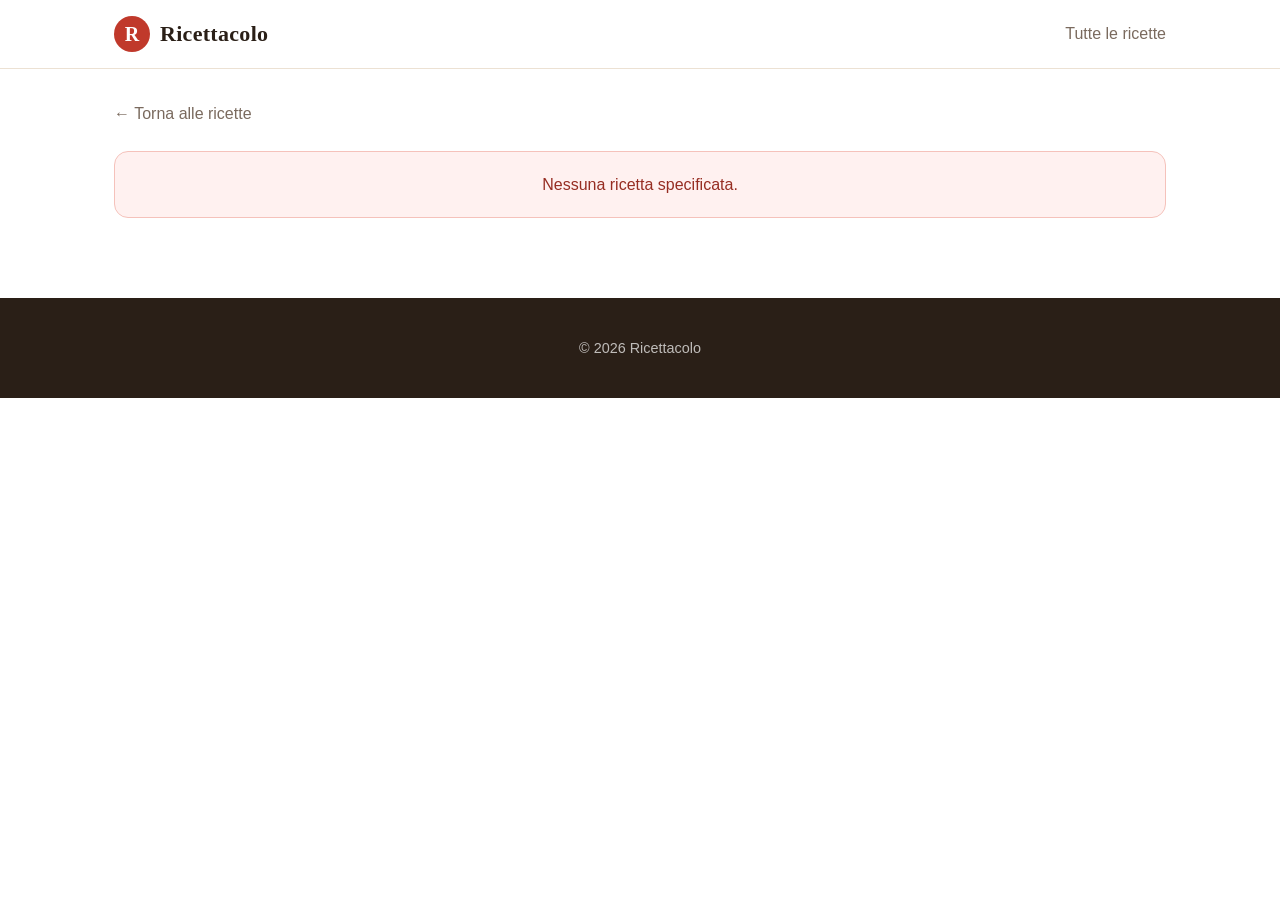
==== ricetta.html @ 422eebbc "Primo commit di lancio" ====
<!DOCTYPE html>
<html lang="it">
<head>
  <meta charset="UTF-8">
  <meta name="viewport" content="width=device-width, initial-scale=1.0">
  <title>Ricetta — Ricettacolo</title>
  <link rel="stylesheet" href="css/style.css">
</head>
<body class="page-recipe">
  <header class="site-header">
    <div class="container header-inner">
      <a href="index.html" class="brand">
        <span class="brand-mark">R</span>
        <span class="brand-name">Ricettacolo</span>
      </a>
      <nav class="site-nav">
        <a href="index.html#ricette">Tutte le ricette</a>
      </nav>
    </div>
  </header>

  <main class="container recipe-page">
    <a href="index.html#ricette" class="back-link">← Torna alle ricette</a>

    <div id="recipe-content">
      <p class="loading">Caricamento ricetta...</p>
    </div>
  </main>

  <footer class="site-footer">
    <div class="container">
      <p>© <span id="year"></span> Ricettacolo</p>
    </div>
  </footer>

  <script src="js/parser.js"></script>
  <script src="js/recipe.js"></script>
</body>
</html>
---- css/style.css ----
:root {
  --bg: #fdf8f3;
  --bg-card: #ffffff;
  --text: #2a1f17;
  --text-muted: #7a6a5e;
  --accent: #c0392b;
  --accent-dark: #962d22;
  --accent-soft: #fce8e3;
  --border: #ece1d3;
  --shadow-sm: 0 1px 2px rgba(80, 40, 20, 0.06);
  --shadow-md: 0 6px 20px rgba(80, 40, 20, 0.08);
  --radius: 14px;
  --radius-sm: 8px;
  --font-serif: "Playfair Display", Georgia, "Times New Roman", serif;
  --font-sans: -apple-system, BlinkMacSystemFont, "Segoe UI", Roboto, Helvetica, Arial, sans-serif;
}

* { box-sizing: border-box; }

html, body {
  margin: 0;
  padding: 0;
}

body {
  font-family: var(--font-sans);
  color: var(--text);
  background: var(--bg);
  line-height: 1.6;
  -webkit-font-smoothing: antialiased;
}

.container {
  width: 100%;
  max-width: 1100px;
  margin: 0 auto;
  padding: 0 24px;
}

a { color: var(--accent); text-decoration: none; }
a:hover { color: var(--accent-dark); }

h1, h2, h3 {
  font-family: var(--font-serif);
  font-weight: 700;
  line-height: 1.2;
  margin: 0 0 12px;
}

.muted { color: var(--text-muted); }
.accent { color: var(--accent); }
.hidden { display: none !important; }

/* HEADER */
.site-header {
  background: var(--bg-card);
  border-bottom: 1px solid var(--border);
  position: sticky;
  top: 0;
  z-index: 10;
  backdrop-filter: blur(8px);
}
.header-inner {
  display: flex;
  justify-content: space-between;
  align-items: center;
  padding-top: 16px;
  padding-bottom: 16px;
}
.brand {
  display: flex;
  align-items: center;
  gap: 10px;
  color: var(--text);
  font-weight: 700;
}
.brand:hover { color: var(--text); }
.brand-mark {
  display: inline-flex;
  align-items: center;
  justify-content: center;
  width: 36px;
  height: 36px;
  background: var(--accent);
  color: white;
  border-radius: 50%;
  font-family: var(--font-serif);
  font-size: 20px;
  font-weight: 700;
}
.brand-name {
  font-family: var(--font-serif);
  font-size: 22px;
  letter-spacing: 0.3px;
}
.site-nav {
  display: flex;
  gap: 24px;
}
.site-nav a {
  color: var(--text-muted);
  font-weight: 500;
}
.site-nav a:hover { color: var(--accent); }

/* HERO */
.hero {
  padding: 64px 0 56px;
  background: linear-gradient(180deg, var(--bg) 0%, var(--bg) 60%, var(--bg-card) 100%);
}
.hero-inner {
  display: grid;
  grid-template-columns: 1.4fr 1fr;
  gap: 48px;
  align-items: center;
}
.eyebrow {
  display: inline-block;
  text-transform: uppercase;
  font-size: 12px;
  letter-spacing: 2px;
  color: var(--accent);
  font-weight: 600;
  margin: 0 0 12px;
}
.hero h1 {
  font-size: clamp(2.2rem, 4vw, 3.4rem);
  margin-bottom: 20px;
}
.hero .lead {
  font-size: 1.15rem;
  margin-bottom: 16px;
}
.hero-card {
  background: var(--accent-soft);
  border-radius: 24px;
  padding: 40px;
  aspect-ratio: 1 / 1;
  display: flex;
  align-items: center;
  justify-content: center;
  box-shadow: var(--shadow-md);
}
.hero-card-inner {
  text-align: center;
}
.hero-emoji {
  font-size: 96px;
  display: block;
  margin-bottom: 16px;
}
.hero-card-quote {
  font-family: var(--font-serif);
  font-style: italic;
  font-size: 1.1rem;
  color: var(--accent-dark);
  margin: 0;
}

/* RICETTE SECTION */
.recipes-section {
  padding: 56px 0 80px;
  background: var(--bg-card);
}
.section-head {
  text-align: center;
  margin-bottom: 32px;
}
.section-head h2 {
  font-size: 2.2rem;
  margin-bottom: 8px;
}

/* CONTROLS */
.controls {
  display: flex;
  flex-direction: column;
  gap: 16px;
  margin-bottom: 32px;
}
.search-wrap {
  position: relative;
  max-width: 560px;
  margin: 0 auto;
  width: 100%;
}
.search-icon {
  position: absolute;
  left: 16px;
  top: 50%;
  transform: translateY(-50%);
  width: 18px;
  height: 18px;
  color: var(--text-muted);
  pointer-events: none;
}
#search-input {
  width: 100%;
  padding: 14px 16px 14px 46px;
  border: 1px solid var(--border);
  border-radius: 999px;
  font-size: 1rem;
  font-family: inherit;
  background: var(--bg);
  transition: border-color 0.2s, box-shadow 0.2s;
}
#search-input:focus {
  outline: none;
  border-color: var(--accent);
  box-shadow: 0 0 0 4px var(--accent-soft);
}

.filters {
  display: flex;
  gap: 8px;
  justify-content: center;
  flex-wrap: wrap;
}
.filter-btn {
  border: 1px solid var(--border);
  background: var(--bg-card);
  color: var(--text);
  padding: 8px 18px;
  border-radius: 999px;
  font-size: 0.95rem;
  font-family: inherit;
  cursor: pointer;
  transition: all 0.2s;
}
.filter-btn:hover {
  border-color: var(--accent);
  color: var(--accent);
}
.filter-btn.active {
  background: var(--accent);
  border-color: var(--accent);
  color: white;
}

/* RECIPE GRID — ora un contenitore verticale di sezioni-categoria */
.recipe-grid {
  display: block;
}

.category-section {
  margin-bottom: 40px;
}
.category-section:last-child {
  margin-bottom: 0;
}
.category-title {
  display: flex;
  align-items: baseline;
  gap: 12px;
  margin-bottom: 18px;
  padding-bottom: 8px;
  border-bottom: 2px solid var(--accent-soft);
}
.category-title h3 {
  font-family: var(--font-serif);
  font-size: 1.7rem;
  margin: 0;
  color: var(--accent-dark);
}
.category-count {
  color: var(--text-muted);
  font-size: 0.9rem;
  font-weight: 500;
}

.recipe-row {
  display: flex;
  gap: 20px;
  overflow-x: auto;
  scroll-snap-type: x mandatory;
  padding-bottom: 14px;
  -webkit-overflow-scrolling: touch;
  scrollbar-width: thin;
  scrollbar-color: var(--border) transparent;
}
.recipe-row::-webkit-scrollbar {
  height: 8px;
}
.recipe-row::-webkit-scrollbar-track {
  background: transparent;
}
.recipe-row::-webkit-scrollbar-thumb {
  background: var(--border);
  border-radius: 4px;
}
.recipe-row::-webkit-scrollbar-thumb:hover {
  background: var(--accent);
}
.recipe-row > .recipe-card {
  flex: 0 0 280px;
  scroll-snap-align: start;
}

.recipe-card {
  background: var(--bg-card);
  border: 1px solid var(--border);
  border-radius: var(--radius);
  overflow: hidden;
  cursor: pointer;
  transition: transform 0.2s, box-shadow 0.2s;
  display: flex;
  flex-direction: column;
  text-decoration: none;
  color: inherit;
}
.recipe-card:hover {
  transform: translateY(-4px);
  box-shadow: var(--shadow-md);
  color: inherit;
}
.recipe-card-image {
  width: 100%;
  aspect-ratio: 4 / 3;
  background: var(--accent-soft);
  display: flex;
  align-items: center;
  justify-content: center;
  position: relative;
  overflow: hidden;
}
.recipe-card-image img {
  width: 100%;
  height: 100%;
  object-fit: cover;
  display: block;
}
.recipe-card-placeholder {
  font-family: var(--font-serif);
  font-size: 3rem;
  color: var(--accent);
  opacity: 0.7;
}
.recipe-card-cuisine {
  position: absolute;
  top: 12px;
  left: 12px;
  background: rgba(255,255,255,0.95);
  color: var(--text);
  padding: 4px 10px;
  border-radius: 999px;
  font-size: 0.75rem;
  font-weight: 600;
  text-transform: uppercase;
  letter-spacing: 0.5px;
}
.recipe-card-body {
  padding: 18px 20px 20px;
  flex: 1;
  display: flex;
  flex-direction: column;
}
.recipe-card-title {
  font-family: var(--font-serif);
  font-size: 1.3rem;
  font-weight: 700;
  margin: 0 0 8px;
  line-height: 1.3;
}
.recipe-card-meta {
  display: flex;
  gap: 12px;
  font-size: 0.85rem;
  color: var(--text-muted);
  margin-top: auto;
  padding-top: 12px;
}
.meta-item {
  display: flex;
  align-items: center;
  gap: 4px;
}
.difficulty-dots { display: inline-flex; gap: 2px; }
.dot {
  width: 6px;
  height: 6px;
  border-radius: 50%;
  background: var(--border);
}
.dot.filled { background: var(--accent); }

.loading {
  text-align: center;
  color: var(--text-muted);
  grid-column: 1 / -1;
  padding: 40px 0;
}
.no-results {
  text-align: center;
  color: var(--text-muted);
  padding: 40px 0;
  font-style: italic;
}

/* FOOTER */
.site-footer {
  background: var(--text);
  color: rgba(255,255,255,0.7);
  padding: 24px 0;
  text-align: center;
  font-size: 0.9rem;
}

/* === PAGINA RICETTA === */
.page-recipe {
  background: var(--bg-card);
}
.recipe-page {
  padding: 32px 24px 80px;
}
.back-link {
  display: inline-block;
  margin-bottom: 24px;
  color: var(--text-muted);
  font-weight: 500;
}
.back-link:hover { color: var(--accent); }

.recipe-hero {
  display: grid;
  grid-template-columns: 1fr 1fr;
  gap: 40px;
  margin-bottom: 48px;
  align-items: center;
}
.recipe-hero-image {
  width: 100%;
  aspect-ratio: 4 / 3;
  background: var(--accent-soft);
  border-radius: var(--radius);
  overflow: hidden;
  display: flex;
  align-items: center;
  justify-content: center;
}
.recipe-hero-image img {
  width: 100%;
  height: 100%;
  object-fit: cover;
}
.recipe-hero-image .recipe-card-placeholder {
  font-size: 6rem;
}
.recipe-hero-info .cuisine-tag {
  display: inline-block;
  background: var(--accent-soft);
  color: var(--accent-dark);
  padding: 4px 12px;
  border-radius: 999px;
  font-size: 0.8rem;
  font-weight: 600;
  text-transform: uppercase;
  letter-spacing: 0.5px;
  margin-bottom: 12px;
}
.recipe-title {
  font-size: clamp(2rem, 4vw, 2.8rem);
  margin-bottom: 16px;
}
.recipe-meta-grid {
  display: grid;
  grid-template-columns: repeat(2, 1fr);
  gap: 16px 24px;
  margin: 24px 0;
  padding: 20px;
  background: var(--bg);
  border-radius: var(--radius);
}
.recipe-meta-grid .meta-label {
  font-size: 0.75rem;
  text-transform: uppercase;
  letter-spacing: 1px;
  color: var(--text-muted);
  margin-bottom: 4px;
}
.recipe-meta-grid .meta-value {
  font-weight: 600;
  font-size: 1.05rem;
}

.recipe-body {
  display: grid;
  grid-template-columns: 1fr 1.6fr;
  gap: 48px;
}

.ingredients-block {
  background: var(--bg);
  border-radius: var(--radius);
  padding: 24px;
  align-self: start;
  position: sticky;
  top: 88px;
}
.ingredients-block h3 {
  margin-bottom: 16px;
}
.porzioni-scaler {
  display: flex;
  align-items: center;
  gap: 12px;
  margin-bottom: 20px;
  padding-bottom: 16px;
  border-bottom: 1px solid var(--border);
}
.porzioni-scaler label {
  font-size: 0.9rem;
  color: var(--text-muted);
}
.porzioni-controls {
  display: flex;
  align-items: center;
  gap: 8px;
  margin-left: auto;
}
.porzioni-btn {
  width: 30px;
  height: 30px;
  border-radius: 50%;
  border: 1px solid var(--border);
  background: var(--bg-card);
  color: var(--text);
  font-size: 1.1rem;
  cursor: pointer;
  display: flex;
  align-items: center;
  justify-content: center;
  font-family: inherit;
  transition: all 0.2s;
}
.porzioni-btn:hover {
  border-color: var(--accent);
  color: var(--accent);
}
#porzioni-value {
  font-weight: 700;
  min-width: 24px;
  text-align: center;
}
.ingredients-list {
  list-style: none;
  padding: 0;
  margin: 0;
}
.ingredients-list li {
  padding: 8px 0;
  border-bottom: 1px dashed var(--border);
  display: flex;
  justify-content: space-between;
  gap: 12px;
}
.ingredients-list li:last-child { border-bottom: none; }
.ingredient-name { flex: 1; }
.ingredient-qty {
  font-weight: 600;
  color: var(--accent-dark);
  white-space: nowrap;
}

.procedure-block h3 { margin-bottom: 20px; }
.procedure-list {
  list-style: none;
  padding: 0;
  margin: 0;
  counter-reset: step;
}
.procedure-list li {
  counter-increment: step;
  padding: 16px 0 16px 56px;
  position: relative;
  border-bottom: 1px solid var(--border);
}
.procedure-list li:last-child { border-bottom: none; }
.procedure-list li::before {
  content: counter(step);
  position: absolute;
  left: 0;
  top: 14px;
  width: 36px;
  height: 36px;
  background: var(--accent);
  color: white;
  border-radius: 50%;
  display: flex;
  align-items: center;
  justify-content: center;
  font-family: var(--font-serif);
  font-weight: 700;
  font-size: 1.1rem;
}

.notes-block {
  margin-top: 48px;
  background: var(--accent-soft);
  border-left: 4px solid var(--accent);
  border-radius: var(--radius);
  padding: 24px 28px;
}
.notes-block h3 {
  color: var(--accent-dark);
  margin-bottom: 12px;
}
.notes-block p {
  margin: 0;
  white-space: pre-line;
}

.tags-block {
  margin-top: 32px;
  display: flex;
  flex-wrap: wrap;
  gap: 8px;
  align-items: center;
}
.tags-block .tags-label {
  font-size: 0.85rem;
  color: var(--text-muted);
  margin-right: 4px;
}
.tag-chip {
  display: inline-block;
  background: var(--bg);
  border: 1px solid var(--border);
  color: var(--text-muted);
  padding: 4px 10px;
  border-radius: 999px;
  font-size: 0.85rem;
}

.error-box {
  background: #fff1f0;
  border: 1px solid #f5c2bb;
  color: var(--accent-dark);
  padding: 20px;
  border-radius: var(--radius);
  text-align: center;
}

/* RESPONSIVE */
@media (max-width: 800px) {
  .hero { padding: 40px 0; }
  .hero-inner { grid-template-columns: 1fr; gap: 32px; }
  .hero-card { aspect-ratio: 16 / 9; padding: 24px; }
  .hero-emoji { font-size: 64px; }

  .recipe-hero { grid-template-columns: 1fr; gap: 24px; }
  .recipe-body { grid-template-columns: 1fr; gap: 32px; }
  .ingredients-block { position: static; }

  .header-inner { flex-direction: row; }
  .site-nav { gap: 16px; }
  .site-nav a { font-size: 0.9rem; }
}

@media (max-width: 500px) {
  .container { padding: 0 16px; }
  .recipe-meta-grid { grid-template-columns: 1fr 1fr; padding: 16px; }
  .filters { gap: 6px; }
  .filter-btn { padding: 6px 14px; font-size: 0.85rem; }
}
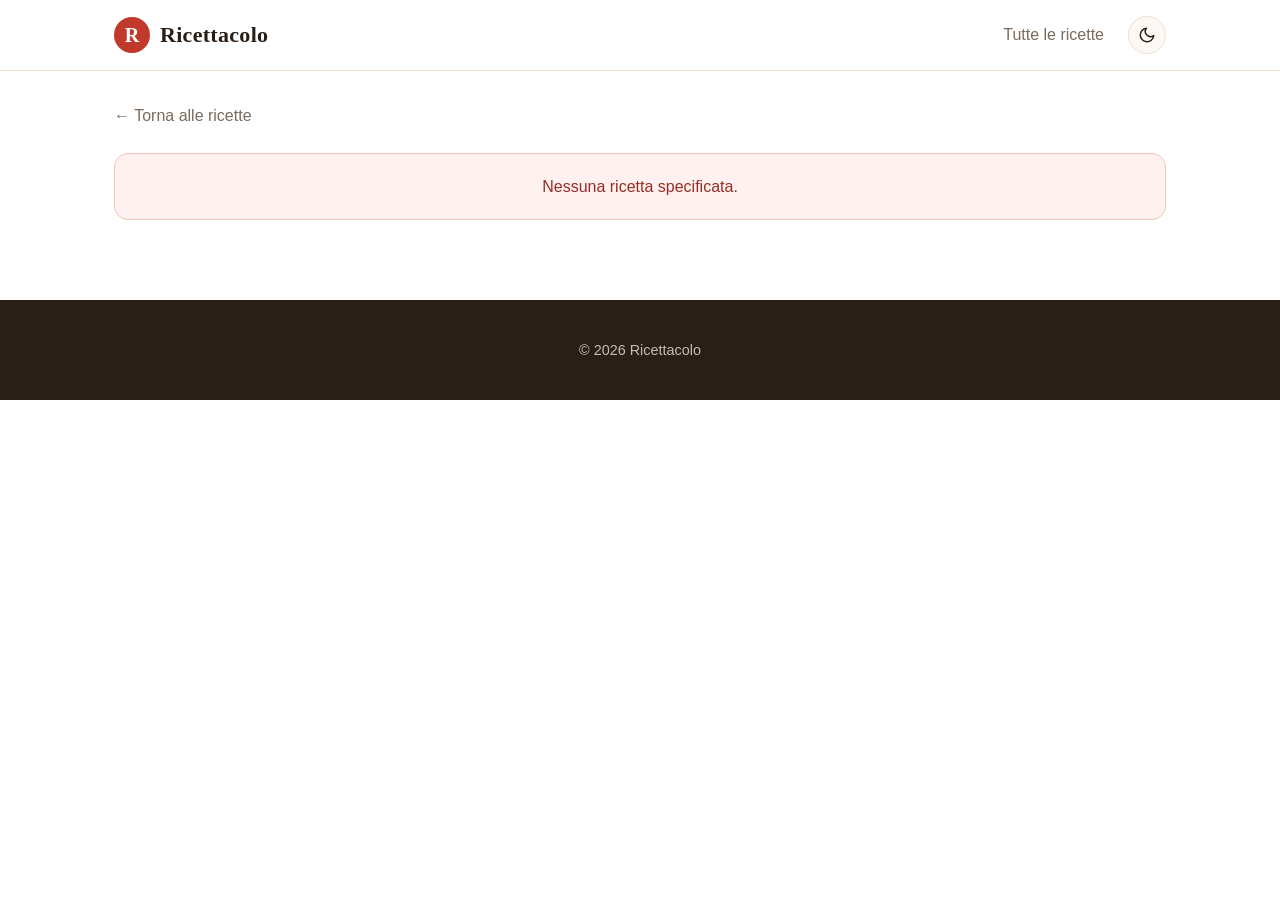
==== commit 2f6e8680: "Dark mode, filtri difficolta/tempo, tag cliccabili, ricette correlate" ====
--- a/ricetta.html
+++ b/ricetta.html
@@ -4,6 +4,14 @@
   <meta charset="UTF-8">
   <meta name="viewport" content="width=device-width, initial-scale=1.0">
   <title>Ricetta — Ricettacolo</title>
+  <script>
+    (function() {
+      var saved = localStorage.getItem('ricettacolo-theme');
+      var prefersDark = window.matchMedia && window.matchMedia('(prefers-color-scheme: dark)').matches;
+      var theme = saved || (prefersDark ? 'dark' : 'light');
+      document.documentElement.setAttribute('data-theme', theme);
+    })();
+  </script>
   <link rel="stylesheet" href="css/style.css">
 </head>
 <body class="page-recipe">
@@ -15,6 +23,18 @@
       </a>
       <nav class="site-nav">
         <a href="index.html#ricette">Tutte le ricette</a>
+        <button id="theme-toggle" class="icon-btn" type="button" aria-label="Cambia tema chiaro/scuro">
+          <svg class="theme-icon icon-moon" viewBox="0 0 24 24" fill="none" stroke="currentColor" stroke-width="2" stroke-linecap="round" stroke-linejoin="round" aria-hidden="true">
+            <path d="M21 12.79A9 9 0 1 1 11.21 3 7 7 0 0 0 21 12.79z"/>
+          </svg>
+          <svg class="theme-icon icon-sun" viewBox="0 0 24 24" fill="none" stroke="currentColor" stroke-width="2" stroke-linecap="round" stroke-linejoin="round" aria-hidden="true">
+            <circle cx="12" cy="12" r="4"/>
+            <path d="M12 2v2"/><path d="M12 20v2"/>
+            <path d="m4.93 4.93 1.41 1.41"/><path d="m17.66 17.66 1.41 1.41"/>
+            <path d="M2 12h2"/><path d="M20 12h2"/>
+            <path d="m6.34 17.66-1.41 1.41"/><path d="m19.07 4.93-1.41 1.41"/>
+          </svg>
+        </button>
       </nav>
     </div>
   </header>
@@ -34,6 +54,7 @@
   </footer>
 
   <script src="js/parser.js"></script>
+  <script src="js/theme.js"></script>
   <script src="js/recipe.js"></script>
 </body>
 </html>
--- a/css/style.css
+++ b/css/style.css
@@ -1,18 +1,39 @@
 :root {
   --bg: #fdf8f3;
   --bg-card: #ffffff;
+  --bg-elevated: #ffffff;
   --text: #2a1f17;
   --text-muted: #7a6a5e;
   --accent: #c0392b;
   --accent-dark: #962d22;
   --accent-soft: #fce8e3;
   --border: #ece1d3;
+  --badge-bg: rgba(255, 255, 255, 0.95);
+  --footer-bg: #2a1f17;
+  --footer-text: rgba(255, 255, 255, 0.7);
   --shadow-sm: 0 1px 2px rgba(80, 40, 20, 0.06);
   --shadow-md: 0 6px 20px rgba(80, 40, 20, 0.08);
   --radius: 14px;
   --radius-sm: 8px;
   --font-serif: "Playfair Display", Georgia, "Times New Roman", serif;
   --font-sans: -apple-system, BlinkMacSystemFont, "Segoe UI", Roboto, Helvetica, Arial, sans-serif;
+}
+
+[data-theme="dark"] {
+  --bg: #1a130d;
+  --bg-card: #251b14;
+  --bg-elevated: #2f231a;
+  --text: #f5e8d5;
+  --text-muted: #a89684;
+  --accent: #e76e5e;
+  --accent-dark: #d8503f;
+  --accent-soft: rgba(231, 110, 94, 0.16);
+  --border: #3a2c22;
+  --badge-bg: rgba(37, 27, 20, 0.92);
+  --footer-bg: #100a06;
+  --footer-text: rgba(245, 232, 213, 0.55);
+  --shadow-sm: 0 1px 2px rgba(0, 0, 0, 0.3);
+  --shadow-md: 0 6px 24px rgba(0, 0, 0, 0.45);
 }
 
 * { box-sizing: border-box; }
@@ -202,6 +223,7 @@
   font-size: 1rem;
   font-family: inherit;
   background: var(--bg);
+  color: var(--text);
   transition: border-color 0.2s, box-shadow 0.2s;
 }
 #search-input:focus {
@@ -339,8 +361,9 @@
   position: absolute;
   top: 12px;
   left: 12px;
-  background: rgba(255,255,255,0.95);
+  background: var(--badge-bg);
   color: var(--text);
+  backdrop-filter: blur(4px);
   padding: 4px 10px;
   border-radius: 999px;
   font-size: 0.75rem;
@@ -398,8 +421,8 @@
 
 /* FOOTER */
 .site-footer {
-  background: var(--text);
-  color: rgba(255,255,255,0.7);
+  background: var(--footer-bg);
+  color: var(--footer-text);
   padding: 24px 0;
   text-align: center;
   font-size: 0.9rem;
@@ -662,3 +685,180 @@
   .filters { gap: 6px; }
   .filter-btn { padding: 6px 14px; font-size: 0.85rem; }
 }
+
+/* ===== THEME TOGGLE ===== */
+.icon-btn {
+  width: 38px;
+  height: 38px;
+  border-radius: 50%;
+  border: 1px solid var(--border);
+  background: var(--bg);
+  color: var(--text);
+  cursor: pointer;
+  display: inline-flex;
+  align-items: center;
+  justify-content: center;
+  padding: 0;
+  transition: all 0.2s;
+}
+.icon-btn:hover {
+  border-color: var(--accent);
+  color: var(--accent);
+  background: var(--accent-soft);
+}
+.icon-btn svg {
+  width: 18px;
+  height: 18px;
+}
+.theme-icon { display: none; }
+[data-theme="light"] .icon-moon,
+:root:not([data-theme="dark"]) .icon-moon { display: block; }
+[data-theme="dark"] .icon-sun { display: block; }
+
+.site-nav {
+  align-items: center;
+}
+
+/* ===== FILTRI SECONDARI (difficoltà / tempo) ===== */
+.filters-row {
+  display: flex;
+  flex-wrap: wrap;
+  gap: 12px 18px;
+  justify-content: center;
+  align-items: center;
+}
+.filter-group {
+  display: inline-flex;
+  align-items: center;
+  gap: 6px;
+  flex-wrap: wrap;
+}
+.filter-label {
+  font-size: 0.85rem;
+  color: var(--text-muted);
+  font-weight: 600;
+  margin-right: 4px;
+}
+.filter-btn.small {
+  padding: 6px 12px;
+  font-size: 0.85rem;
+}
+.filter-btn.small .dot {
+  background: var(--text-muted);
+}
+.filter-btn.small.active .dot {
+  background: white;
+}
+.filter-btn.small .difficulty-dots {
+  vertical-align: middle;
+}
+
+/* ===== CHIP FILTRO ATTIVO (tag) ===== */
+.active-filter-bar {
+  display: flex;
+  justify-content: center;
+  margin: 4px 0 24px;
+}
+.active-filter-chip {
+  display: inline-flex;
+  align-items: center;
+  gap: 10px;
+  background: var(--accent-soft);
+  color: var(--accent-dark);
+  padding: 8px 8px 8px 16px;
+  border-radius: 999px;
+  font-size: 0.95rem;
+  font-weight: 500;
+}
+.active-filter-chip button {
+  background: var(--accent);
+  color: white;
+  border: 0;
+  width: 22px;
+  height: 22px;
+  border-radius: 50%;
+  cursor: pointer;
+  font-size: 14px;
+  line-height: 1;
+  display: inline-flex;
+  align-items: center;
+  justify-content: center;
+  font-family: inherit;
+  padding: 0;
+  transition: background 0.2s;
+}
+.active-filter-chip button:hover {
+  background: var(--accent-dark);
+}
+
+/* ===== TAG CHIP CLICCABILE ===== */
+a.tag-chip {
+  display: inline-block;
+  background: var(--bg);
+  border: 1px solid var(--border);
+  color: var(--text-muted);
+  padding: 4px 10px;
+  border-radius: 999px;
+  font-size: 0.85rem;
+  text-decoration: none;
+  transition: all 0.2s;
+}
+a.tag-chip:hover {
+  background: var(--accent-soft);
+  border-color: var(--accent);
+  color: var(--accent-dark);
+  transform: translateY(-1px);
+}
+
+/* ===== RICETTE CORRELATE ===== */
+.related-block {
+  margin-top: 64px;
+  padding-top: 40px;
+  border-top: 2px solid var(--accent-soft);
+}
+.related-block h3 {
+  font-family: var(--font-serif);
+  font-size: 1.6rem;
+  margin-bottom: 24px;
+  color: var(--accent-dark);
+}
+.related-grid {
+  display: grid;
+  grid-template-columns: repeat(auto-fill, minmax(230px, 1fr));
+  gap: 20px;
+}
+.related-grid .recipe-card {
+  flex: initial;
+}
+
+/* ===== CARD CON IMMAGINE TEMA SCURO ===== */
+[data-theme="dark"] .recipe-card-image {
+  background: var(--bg-elevated);
+}
+[data-theme="dark"] .recipe-card-image .recipe-card-placeholder {
+  color: var(--accent);
+}
+[data-theme="dark"] .ingredients-block {
+  background: var(--bg-elevated);
+}
+[data-theme="dark"] .recipe-meta-grid {
+  background: var(--bg-elevated);
+}
+[data-theme="dark"] .porzioni-btn {
+  background: var(--bg);
+}
+[data-theme="dark"] .filter-btn {
+  background: var(--bg);
+}
+[data-theme="dark"] .filter-btn.small .dot {
+  background: var(--text-muted);
+}
+[data-theme="dark"] .filter-btn:not(.active):hover {
+  background: var(--accent-soft);
+}
+[data-theme="dark"] .ingredients-list li {
+  border-bottom-color: var(--border);
+}
+[data-theme="dark"] .recipe-hero-image {
+  background: var(--bg-elevated);
+}
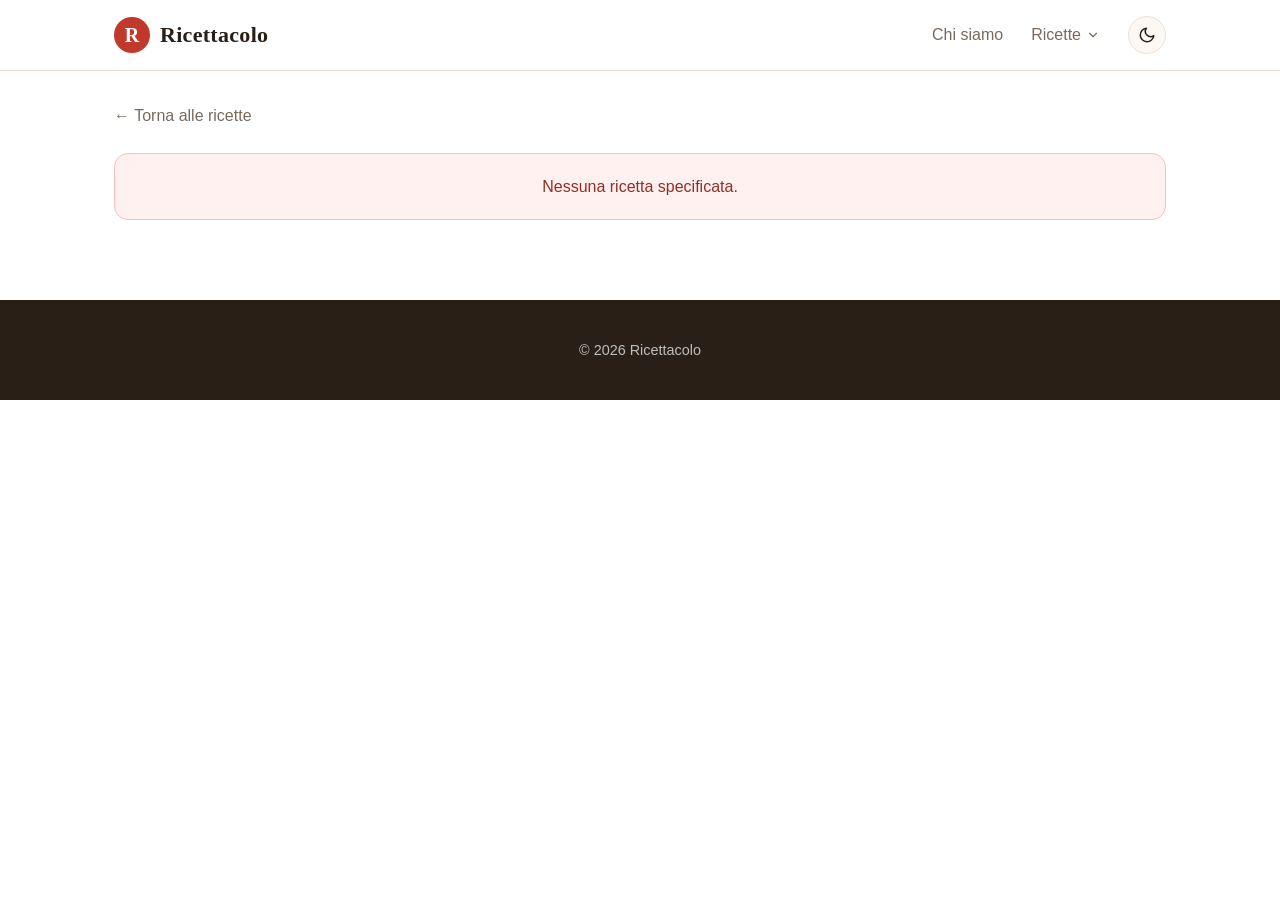
==== commit 96b3c9be: "Home semplificata con 6 ricette + 2 CTA, nuove pagine salato/dolce, dropdown nav" ====
--- a/ricetta.html
+++ b/ricetta.html
@@ -12,7 +12,7 @@
       document.documentElement.setAttribute('data-theme', theme);
     })();
   </script>
-  <link rel="stylesheet" href="css/style.css">
+  <link rel="stylesheet" href="css/style.css?v=6">
 </head>
 <body class="page-recipe">
   <header class="site-header">
@@ -22,7 +22,19 @@
         <span class="brand-name">Ricettacolo</span>
       </a>
       <nav class="site-nav">
-        <a href="index.html#ricette">Tutte le ricette</a>
+        <a href="index.html#chi-siamo">Chi siamo</a>
+        <div class="nav-dropdown">
+          <button class="nav-dropdown-toggle" type="button" aria-haspopup="true" aria-expanded="false">
+            Ricette
+            <svg class="chevron" viewBox="0 0 24 24" width="14" height="14" aria-hidden="true">
+              <path d="m6 9 6 6 6-6" fill="none" stroke="currentColor" stroke-width="2" stroke-linecap="round" stroke-linejoin="round"/>
+            </svg>
+          </button>
+          <div class="nav-dropdown-menu">
+            <a href="salato.html">🍝 Salato</a>
+            <a href="dolce.html">🍰 Dolce</a>
+          </div>
+        </div>
         <button id="theme-toggle" class="icon-btn" type="button" aria-label="Cambia tema chiaro/scuro">
           <svg class="theme-icon icon-moon" viewBox="0 0 24 24" fill="none" stroke="currentColor" stroke-width="2" stroke-linecap="round" stroke-linejoin="round" aria-hidden="true">
             <path d="M21 12.79A9 9 0 1 1 11.21 3 7 7 0 0 0 21 12.79z"/>
@@ -54,7 +66,9 @@
   </footer>
 
   <script src="js/parser.js"></script>
+  <script src="js/cards.js"></script>
   <script src="js/theme.js"></script>
+  <script src="js/nav.js"></script>
   <script src="js/recipe.js"></script>
 </body>
 </html>
--- a/css/style.css
+++ b/css/style.css
@@ -155,8 +155,7 @@
 .hero-card {
   background: var(--accent-soft);
   border-radius: 24px;
-  padding: 40px;
-  aspect-ratio: 1 / 1;
+  padding: 24px;
   display: flex;
   align-items: center;
   justify-content: center;
@@ -164,11 +163,17 @@
 }
 .hero-card-inner {
   text-align: center;
-}
-.hero-emoji {
-  font-size: 96px;
+  width: 100%;
+}
+.hero-photo {
+  width: 100%;
+  max-width: 100%;
+  height: auto;
+  border-radius: 18px;
+  margin: 0 auto 16px;
   display: block;
-  margin-bottom: 16px;
+  box-shadow: 0 10px 26px rgba(0, 0, 0, 0.18);
+  border: 3px solid var(--bg-card);
 }
 .hero-card-quote {
   font-family: var(--font-serif);
@@ -257,6 +262,114 @@
   background: var(--accent);
   border-color: var(--accent);
   color: white;
+}
+
+/* HOME GRID — semplice griglia di 6 card "preview" */
+.home-recipe-grid {
+  display: grid;
+  grid-template-columns: repeat(auto-fill, minmax(260px, 1fr));
+  gap: 22px;
+  margin-bottom: 48px;
+}
+
+/* CATEGORY PAGES (salato.html, dolce.html) — griglia piena */
+.category-grid {
+  display: grid;
+  grid-template-columns: repeat(auto-fill, minmax(260px, 1fr));
+  gap: 22px;
+}
+
+/* HEADER pagine categoria */
+.page-header-section {
+  padding: 56px 0 24px;
+  text-align: center;
+  background: var(--bg);
+}
+.page-header-section .eyebrow {
+  display: inline-block;
+  text-transform: uppercase;
+  font-size: 11px;
+  letter-spacing: 2px;
+  color: var(--accent);
+  font-weight: 600;
+  margin: 0 0 10px;
+}
+.page-header-section h1 {
+  font-family: var(--font-serif);
+  font-size: clamp(2rem, 5vw, 3rem);
+  margin: 0 0 14px;
+}
+.page-header-section p {
+  max-width: 640px;
+  margin: 0 auto;
+}
+.page-category .recipes-section {
+  padding-top: 28px;
+}
+
+/* CTA grandi categoria sulla home */
+.category-ctas {
+  display: grid;
+  grid-template-columns: 1fr 1fr;
+  gap: 20px;
+  margin-top: 24px;
+}
+.category-cta {
+  display: flex;
+  align-items: center;
+  gap: 18px;
+  padding: 26px 28px;
+  border-radius: var(--radius);
+  text-decoration: none;
+  color: var(--text);
+  background: var(--bg-card);
+  border: 1px solid var(--border);
+  transition: transform 0.22s, box-shadow 0.22s, border-color 0.22s;
+}
+.category-cta:hover {
+  transform: translateY(-3px);
+  box-shadow: var(--shadow-md);
+  border-color: var(--accent);
+  color: var(--text);
+}
+.cta-emoji {
+  font-size: 2.6rem;
+  line-height: 1;
+  flex-shrink: 0;
+}
+.cta-content {
+  display: flex;
+  flex-direction: column;
+  flex: 1;
+}
+.cta-label {
+  font-size: 0.82rem;
+  color: var(--text-muted);
+  text-transform: uppercase;
+  letter-spacing: 1.2px;
+  font-weight: 600;
+}
+.cta-name {
+  font-family: var(--font-serif);
+  font-size: 1.8rem;
+  font-weight: 700;
+  color: var(--accent-dark);
+  line-height: 1.1;
+  margin-top: 2px;
+}
+.cta-arrow {
+  font-size: 1.6rem;
+  color: var(--accent);
+  transition: transform 0.22s;
+}
+.category-cta:hover .cta-arrow {
+  transform: translateX(4px);
+}
+.cta-salato {
+  background: linear-gradient(135deg, var(--bg-card) 0%, var(--accent-soft) 100%);
+}
+.cta-dolce {
+  background: linear-gradient(135deg, var(--bg-card) 0%, rgba(231, 110, 94, 0.10) 100%);
 }
 
 /* RECIPE GRID — ora un contenitore verticale di sezioni-categoria */
@@ -397,14 +510,25 @@
   align-items: center;
   gap: 4px;
 }
-.difficulty-dots { display: inline-flex; gap: 2px; }
+.difficulty-dots {
+  display: inline-flex;
+  gap: 3px;
+  align-items: center;
+}
 .dot {
-  width: 6px;
-  height: 6px;
+  width: 8px;
+  height: 8px;
   border-radius: 50%;
-  background: var(--border);
-}
-.dot.filled { background: var(--accent); }
+  background: transparent;
+  border: 1.5px solid var(--text-muted);
+  box-sizing: border-box;
+  opacity: 0.55;
+}
+.dot.filled {
+  background: var(--accent);
+  border-color: var(--accent);
+  opacity: 1;
+}
 
 .loading {
   text-align: center;
@@ -667,8 +791,8 @@
 @media (max-width: 800px) {
   .hero { padding: 40px 0; }
   .hero-inner { grid-template-columns: 1fr; gap: 32px; }
-  .hero-card { aspect-ratio: 16 / 9; padding: 24px; }
-  .hero-emoji { font-size: 64px; }
+  .hero-card { padding: 20px; }
+  .hero-photo { width: 100%; max-width: 100%; }
 
   .recipe-hero { grid-template-columns: 1fr; gap: 24px; }
   .recipe-body { grid-template-columns: 1fr; gap: 32px; }
@@ -677,6 +801,16 @@
   .header-inner { flex-direction: row; }
   .site-nav { gap: 16px; }
   .site-nav a { font-size: 0.9rem; }
+}
+
+@media (max-width: 700px) {
+  .category-ctas {
+    grid-template-columns: 1fr;
+    gap: 14px;
+  }
+  .category-cta { padding: 20px 22px; gap: 14px; }
+  .cta-name { font-size: 1.5rem; }
+  .cta-emoji { font-size: 2.2rem; }
 }
 
 @media (max-width: 500px) {
@@ -684,6 +818,75 @@
   .recipe-meta-grid { grid-template-columns: 1fr 1fr; padding: 16px; }
   .filters { gap: 6px; }
   .filter-btn { padding: 6px 14px; font-size: 0.85rem; }
+  .nav-dropdown-menu { right: -10px; min-width: 160px; }
+}
+
+/* ===== NAV DROPDOWN ===== */
+.nav-dropdown {
+  position: relative;
+}
+.nav-dropdown-toggle {
+  background: none;
+  border: 0;
+  color: var(--text-muted);
+  font-family: inherit;
+  font-size: 1rem;
+  font-weight: 500;
+  cursor: pointer;
+  display: inline-flex;
+  align-items: center;
+  gap: 5px;
+  padding: 6px 4px;
+  transition: color 0.2s;
+}
+.nav-dropdown-toggle:hover { color: var(--accent); }
+.nav-dropdown .chevron {
+  transition: transform 0.2s;
+}
+.nav-dropdown.open .chevron,
+.nav-dropdown:hover .chevron {
+  transform: rotate(180deg);
+  color: var(--accent);
+}
+.nav-dropdown-menu {
+  position: absolute;
+  top: calc(100% + 6px);
+  right: 0;
+  background: var(--bg-card);
+  border: 1px solid var(--border);
+  border-radius: var(--radius-sm);
+  box-shadow: var(--shadow-md);
+  min-width: 180px;
+  padding: 6px;
+  opacity: 0;
+  visibility: hidden;
+  transform: translateY(-4px);
+  transition: opacity 0.18s, transform 0.18s, visibility 0.18s;
+  z-index: 30;
+}
+.nav-dropdown.open .nav-dropdown-menu,
+.nav-dropdown:hover .nav-dropdown-menu {
+  opacity: 1;
+  visibility: visible;
+  transform: translateY(0);
+}
+.nav-dropdown-menu a {
+  display: block;
+  padding: 9px 14px;
+  border-radius: 6px;
+  color: var(--text);
+  text-decoration: none;
+  font-size: 0.95rem;
+  font-weight: 500;
+  transition: background 0.15s, color 0.15s;
+}
+.nav-dropdown-menu a:hover {
+  background: var(--accent-soft);
+  color: var(--accent-dark);
+}
+.nav-dropdown-menu a.active {
+  background: var(--accent-soft);
+  color: var(--accent-dark);
 }
 
 /* ===== THEME TOGGLE ===== */
@@ -743,14 +946,17 @@
   padding: 6px 12px;
   font-size: 0.85rem;
 }
-.filter-btn.small .dot {
-  background: var(--text-muted);
-}
-.filter-btn.small.active .dot {
-  background: white;
-}
 .filter-btn.small .difficulty-dots {
   vertical-align: middle;
+}
+.filter-btn.small.active .dot {
+  border-color: white;
+  opacity: 0.7;
+}
+.filter-btn.small.active .dot.filled {
+  background: white;
+  border-color: white;
+  opacity: 1;
 }
 
 /* ===== CHIP FILTRO ATTIVO (tag) ===== */
@@ -850,9 +1056,6 @@
 [data-theme="dark"] .filter-btn {
   background: var(--bg);
 }
-[data-theme="dark"] .filter-btn.small .dot {
-  background: var(--text-muted);
-}
 [data-theme="dark"] .filter-btn:not(.active):hover {
   background: var(--accent-soft);
 }
